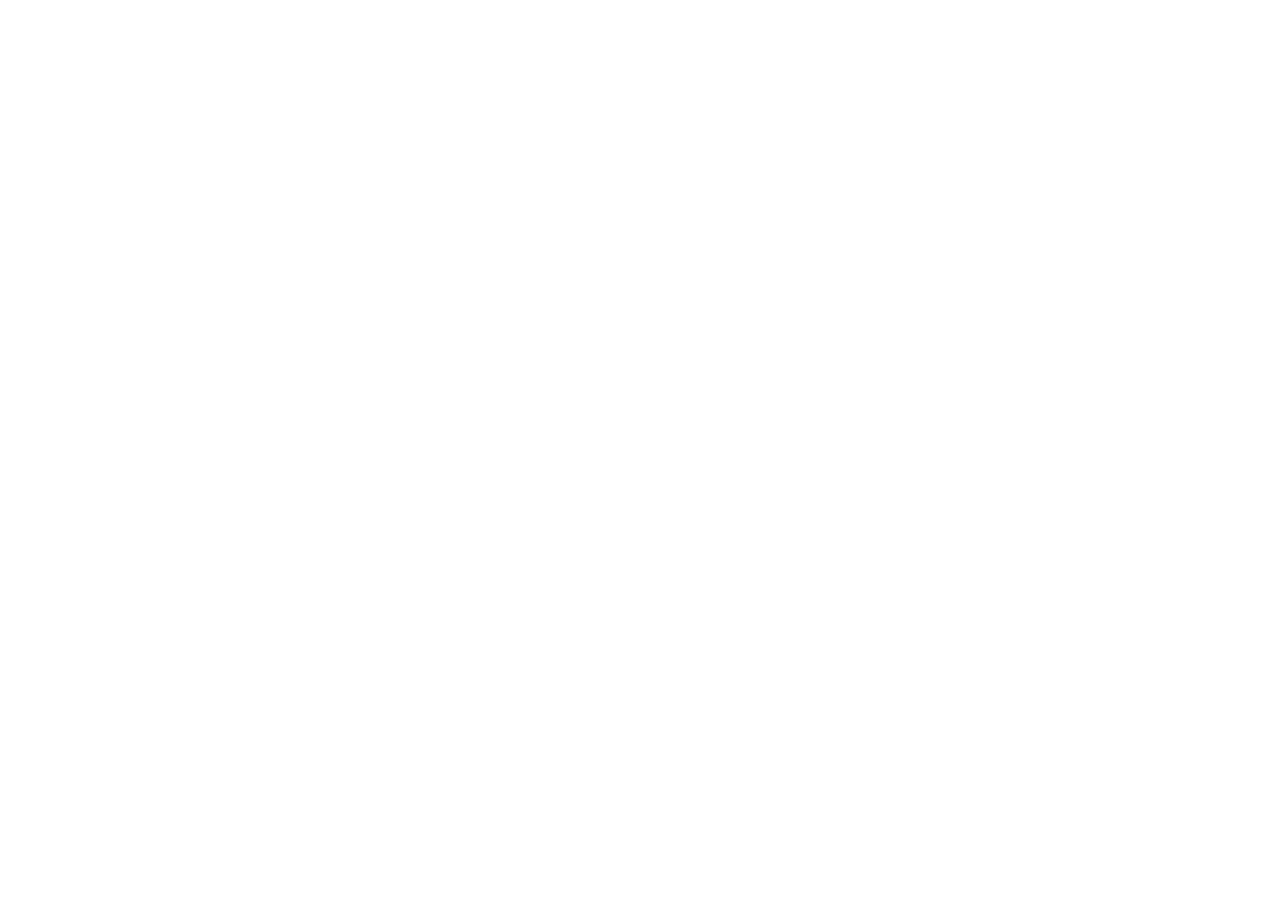
==== pages/about.html @ 7897abfb "0.5" ====
<!DOCTYPE html>
<html lang="en">
<head>
    <meta charset="UTF-8">
    <meta name="viewport" content="width=device-width, initial-scale=1.0">
    <title>Document</title>
</head>
<body>
    
</body>
</html>
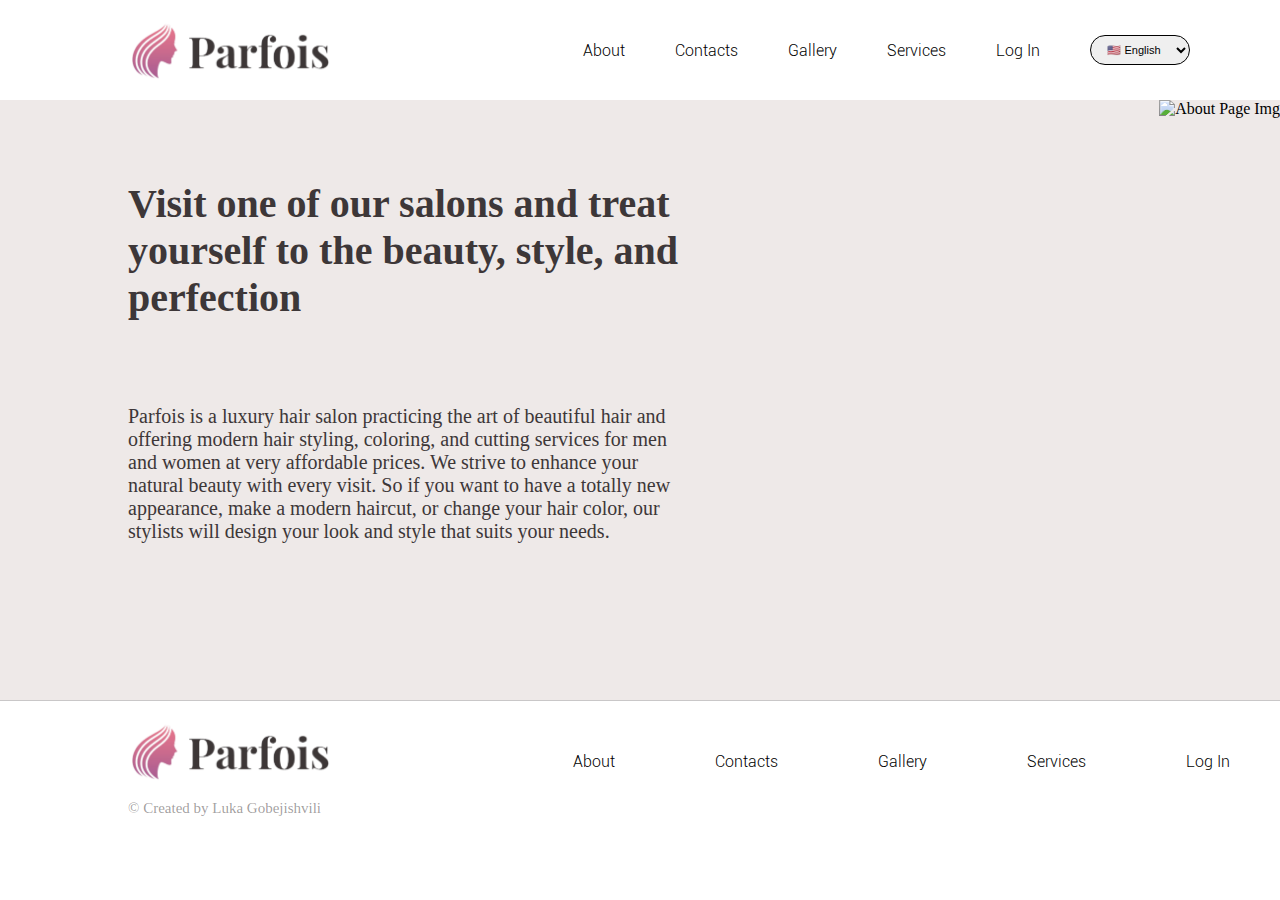
==== commit 6c384d01: "0.6" ====
--- a/pages/about.html
+++ b/pages/about.html
@@ -3,9 +3,53 @@
 <head>
     <meta charset="UTF-8">
     <meta name="viewport" content="width=device-width, initial-scale=1.0">
-    <title>Document</title>
+    <link rel="icon" href="../assets/Incons/icon.png" type="image/x-icon">
+    <link rel="stylesheet" href="../styles/About/style.css">
+    <title>About page - Js Project</title>
 </head>
 <body>
-    
+    <header>
+        <a href="../index.html">
+            <img src="../assets/Incons/logo.png" alt="logo" height="63px" id="logo" >
+        </a>
+        <nav id="navbar">
+            <a id="about" href="#" class="but">About</a>
+            <a id="contact" href="../pages/contacts.html" class="but">Contacts</a>
+            <a id="gallery" href="../pages/gallery.html" class="but">Gallery</a>
+            <a id="services" href="../pages/services.html" class="but">Services</a>
+            <a id="login_register" href="../pages/login.html" class="but">Log In</a>
+            <select id="language">
+                <option value="En" >🇺🇸 English</option>
+                <option value="Geo">🇬🇪 ქართული</option>
+            </select>
+        </nav>
+    </header>
+    <main>
+        <img src="../assets/Photos/aboutbg.jpeg" alt="About Page Img" id="bimg" style="z-index: 1;" height="600px">
+        <div id="title">Visit one of our salons and treat yourself to the beauty, style, and perfection</div>
+        <div id="description">Parfois is a luxury hair salon practicing the art of beautiful hair and offering modern hair styling, coloring, and cutting services for men and women at very affordable prices. We strive to enhance your natural beauty with every visit.<p>So if you want to have a totally new appearance, make a modern haircut, or change your hair color, our stylists will design your look and style that suits your needs.</p></div>
+    </main>
+
+    <footer>
+        <img src="../assets/Incons/logo.png" alt="logo" height="63px" id="logo1">
+        <nav id="navbar1">
+            <a id="about1" href="index.html" class="but">About</a>
+            <a id="contact1" href="index.html" class="but">Contacts</a>
+            <a id="gallery1" href="index.html" class="but">gallery</a>
+            <a id="services1" href="index.html" class="but">Services</a>
+            <a id="login_register1" href="index.html" class="but">Log In</a>
+        </nav>
+    </footer>
+
+    <section id="copyright">
+        <div id="c">© Created by Luka Gobejishvili</div>
+    </section>
+
+    <script>
+        document.getElementById("language").onchange = function() {
+            ChangeLang();
+        };
+    </script>
+    <script src="../scripts/about.js"></script>
 </body>
 </html>--- a/styles/About/style.css
+++ b/styles/About/style.css
@@ -0,0 +1,114 @@
+body {
+  width: 100vw;
+  display: grid;
+  grid-template-rows: 100px 600px 100px 30px;
+  margin: 0;
+  padding: 0;
+}
+
+header {
+  background-color: white;
+}
+header #logo {
+  margin: 19px;
+  margin-left: 10%;
+  cursor: pointer;
+}
+header #navbar {
+  display: flex;
+  float: right;
+  align-items: center;
+  height: 100px;
+  gap: 50px;
+  margin-right: 20px;
+}
+header #navbar #language {
+  text-align: center;
+  width: 100px;
+  height: 30px;
+  border: 0.5px solid black;
+  border-radius: 30px;
+  font-size: 11px;
+  margin-right: 70px;
+}
+
+.but {
+  text-decoration: none;
+  font-family: Robotoo;
+  font-size: 16px;
+  color: black;
+  transition: color 0.2s ease;
+}
+
+.but:hover {
+  color: rgb(133, 85, 15);
+}
+
+main {
+  background-color: rgb(238, 233, 232);
+}
+main #bimg {
+  float: right;
+}
+main #title {
+  position: absolute;
+  top: 20%;
+  left: 10%;
+  z-index: 2;
+  font-size: 40px;
+  color: #3D3738;
+  max-width: 650px;
+  font-weight: bold;
+}
+main #description {
+  position: absolute;
+  top: 45%;
+  left: 10%;
+  z-index: 2;
+  width: 550px;
+  color: #3D3738;
+  font-size: 20px;
+}
+
+footer {
+  background-color: white;
+  border-top: 0.1px solid rgba(61, 55, 56, 0.2784313725);
+}
+footer #logo1 {
+  margin: 19px;
+  margin-left: 10%;
+}
+footer #navbar1 {
+  display: flex;
+  align-items: center;
+  height: 100px;
+  gap: 100px;
+  margin-top: 10px;
+  margin-right: 50px;
+  float: right;
+}
+
+#copyright #hr {
+  margin-left: 10%;
+  text-align: center;
+  height: 0.1px;
+  width: 925px;
+  background-color: rgba(61, 55, 56, 0.5568627451);
+}
+#copyright #c {
+  float: left;
+  margin-left: 10%;
+  font-size: 15px;
+  color: rgba(61, 55, 56, 0.4941176471);
+}
+#copyright #rights {
+  float: right;
+  margin-right: 18%;
+  font-size: 15px;
+  color: rgba(61, 55, 56, 0.4941176471);
+}
+
+@font-face {
+  font-family: "Robotoo";
+  src: url("../../assets/Fonts/Roboto.ttf") format("truetype");
+}/*# sourceMappingURL=style.css.map */